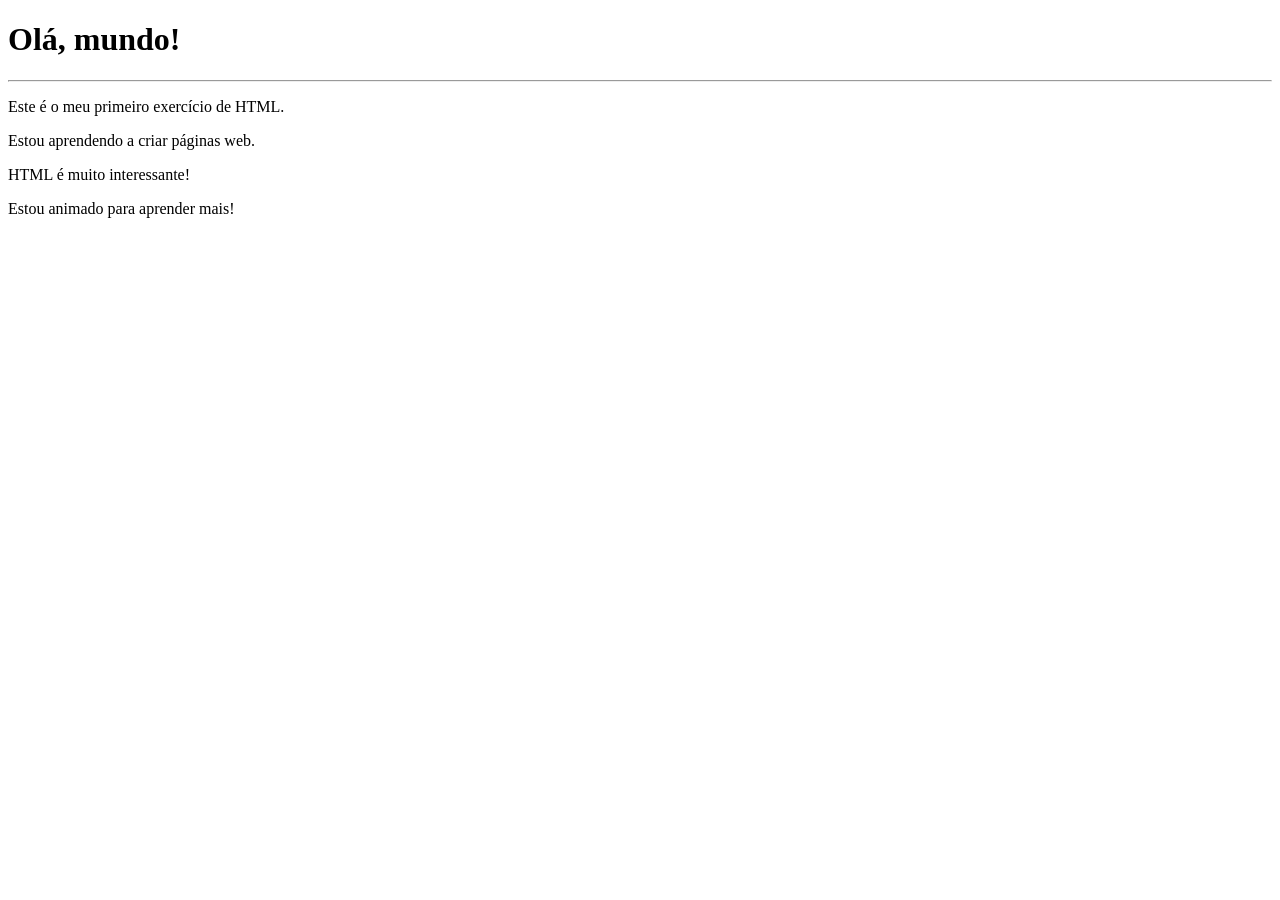
==== index.html @ c07a18fd "Adicionando primeiro HTML" ====
<!DOCTYPE html>
<html lang="pt-BR">
<head>
    <meta charset="UTF-8">
    <meta name="viewport" content="width=device-width, initial-scale=1.0">
    <title>Meu primeiro Exerc</title>
</head>
<body>
    <h1>Olá, mundo!</h1>
    <hr>
    <p>Este é o meu primeiro exercício de HTML.</p> 
    <p>Estou aprendendo a criar páginas web.</p>
    <p>HTML é muito interessante!</p>
    <p>Estou animado para aprender mais!</p>

</body>
</html>
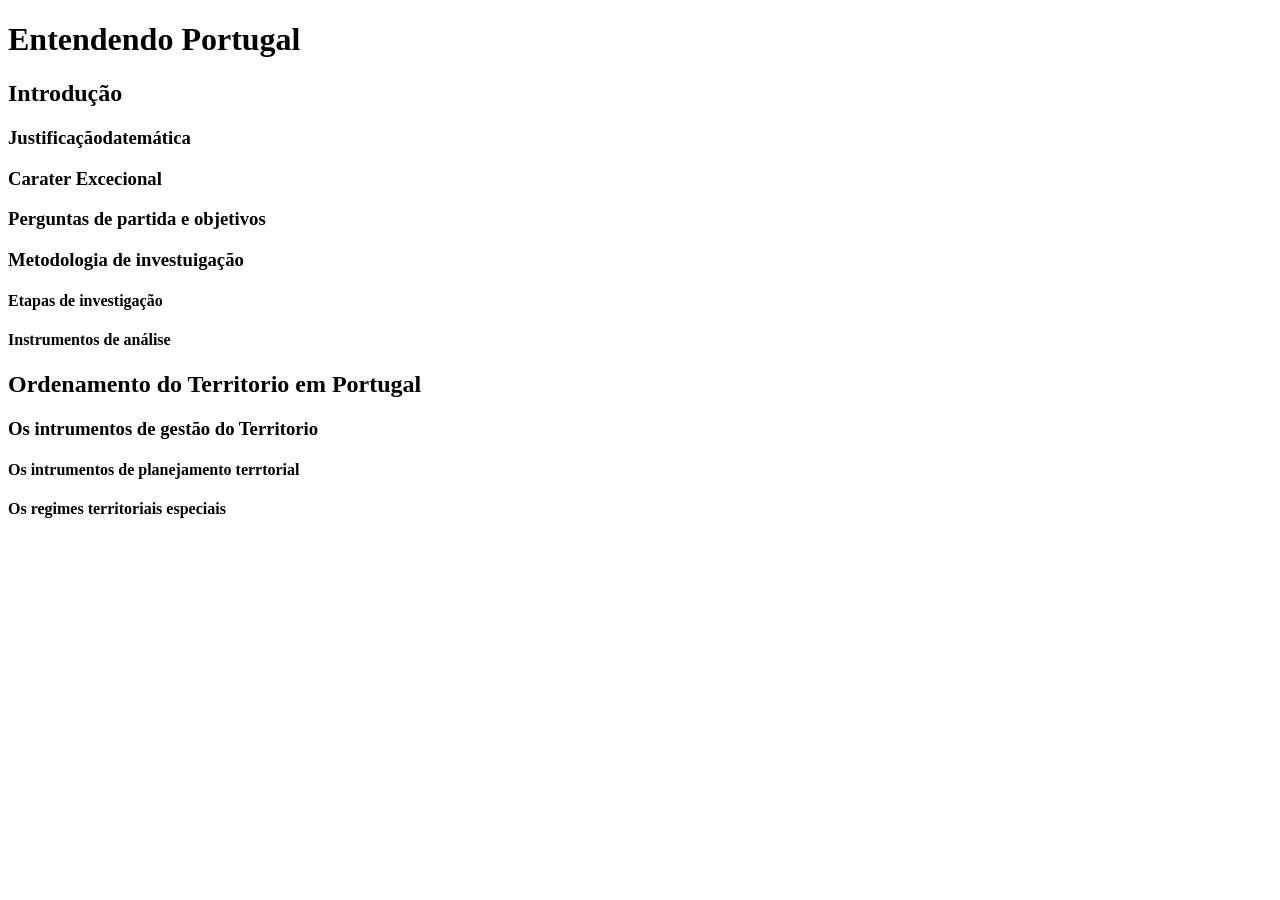
==== commit 55c8a2ed: "Aprendendo usar títulos" ====
--- a/index.html
+++ b/index.html
@@ -3,15 +3,20 @@
 <head>
     <meta charset="UTF-8">
     <meta name="viewport" content="width=device-width, initial-scale=1.0">
-    <title>Meu primeiro Exerc</title>
+    <title>Hierarquia de titulos</title>
 </head>
 <body>
-    <h1>Olá, mundo!</h1>
-    <hr>
-    <p>Este é o meu primeiro exercício de HTML.</p> 
-    <p>Estou aprendendo a criar páginas web.</p>
-    <p>HTML é muito interessante!</p>
-    <p>Estou animado para aprender mais!</p>
-
+    <h1>Entendendo Portugal</h1>
+    <h2>Introdução</h2>
+    <h3>Justificaçãodatemática</h3>
+    <h3>Carater Excecional</h3>
+    <h3>Perguntas de partida e objetivos </h3>
+    <h3>Metodologia de investuigação</h3>
+    <h4>Etapas de investigação</h4>
+    <h4>Instrumentos de análise</h4>
+    <h2>Ordenamento do Territorio em Portugal</h2>
+    <h3>Os intrumentos de gestão do Territorio</h3>
+    <h4>Os intrumentos de planejamento terrtorial</h4>
+    <h4>Os regimes territoriais especiais</h4>
 </body>
 </html>
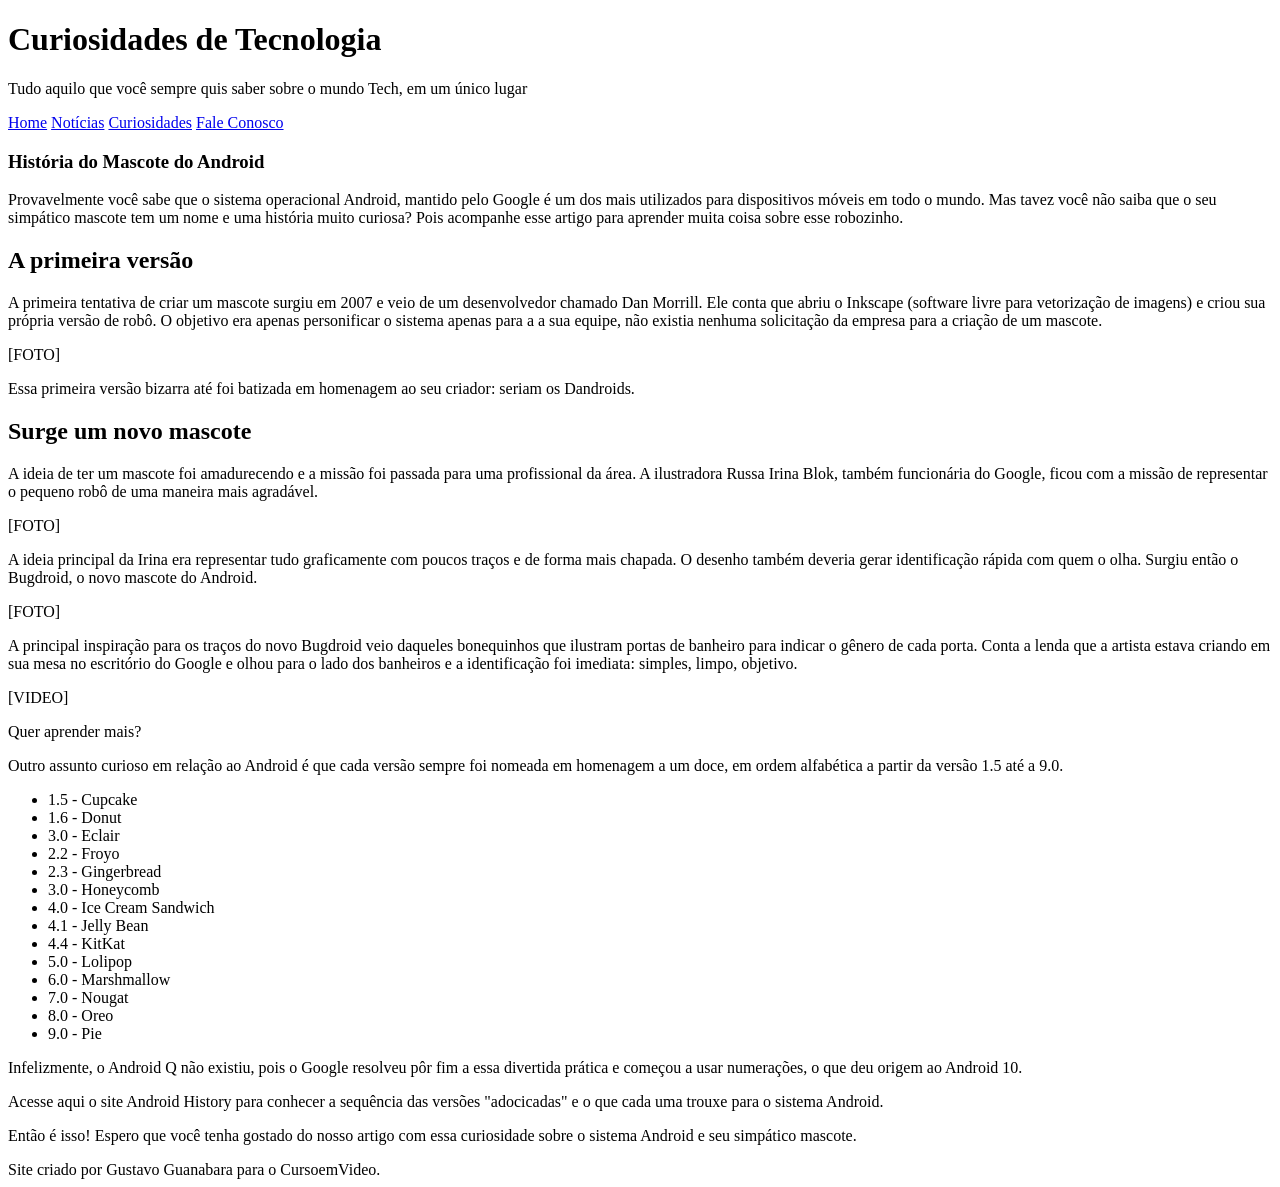
==== commit 1fb95891: "Desafio site Android Desafio para fazer um site demonstrativo da história do mascote do Android  V1" ====
--- a/index.html
+++ b/index.html
@@ -1,22 +1,97 @@
 <!DOCTYPE html>
-<html lang="pt-BR">
+<html lang="pt-br">
 <head>
     <meta charset="UTF-8">
     <meta name="viewport" content="width=device-width, initial-scale=1.0">
-    <title>Hierarquia de titulos</title>
+    <title>Mascote do Android</title>
+    <link rel="shortcut icon" href="imagens/favicon.ico" type="image/x-icon">
+    <link rel="stylesheet" href="estilo/style.css">
+
 </head>
 <body>
-    <h1>Entendendo Portugal</h1>
-    <h2>Introdução</h2>
-    <h3>Justificaçãodatemática</h3>
-    <h3>Carater Excecional</h3>
-    <h3>Perguntas de partida e objetivos </h3>
-    <h3>Metodologia de investuigação</h3>
-    <h4>Etapas de investigação</h4>
-    <h4>Instrumentos de análise</h4>
-    <h2>Ordenamento do Territorio em Portugal</h2>
-    <h3>Os intrumentos de gestão do Territorio</h3>
-    <h4>Os intrumentos de planejamento terrtorial</h4>
-    <h4>Os regimes territoriais especiais</h4>
+    <header>
+            <h1>Curiosidades de Tecnologia</h1>
+            
+            <p>Tudo aquilo que você sempre quis saber sobre o mundo Tech, em um único lugar</p>
+    </header>
+    <nav>
+        <a href="#">Home</a>
+        <a href="#">Notícias</a>
+        <a href="#">Curiosidades</a>
+        <a href="#">Fale Conosco</a>
+    </nav>
+<main>
+    <article>
+        <section>
+            <h1>História do Mascote do Android</h1>
+        
+            <p>Provavelmente você sabe que o sistema operacional Android, mantido pelo Google é um dos mais utilizados para dispositivos móveis em todo o mundo. Mas tavez você não saiba que o seu simpático mascote tem um nome e uma história muito curiosa? Pois acompanhe esse artigo para aprender muita coisa sobre esse robozinho.</p>
+        </section>
+        
+        <section>
+            <h2>A primeira versão</h2>
+        
+            <p>A primeira tentativa de criar um mascote surgiu em 2007 e veio de um desenvolvedor chamado Dan Morrill. Ele conta que abriu o Inkscape (software livre para vetorização de imagens) e criou sua própria versão de robô. O objetivo era apenas personificar o sistema apenas para a a sua equipe, não existia nenhuma solicitação da empresa para a criação de um mascote.</p>
+        
+            [FOTO]
+        
+            <p>Essa primeira versão bizarra até foi batizada em homenagem ao seu criador: seriam os Dandroids.</p>
+        
+        </section>
+        <section>
+            <h2>Surge um novo mascote</h2>
+        
+            <p>A ideia de ter um mascote foi amadurecendo e a missão foi passada para uma profissional da área. A ilustradora Russa Irina Blok, também funcionária do Google, ficou com a missão de representar o pequeno robô de uma maneira mais agradável.</p>
+        
+            [FOTO]
+        
+            <p>A ideia principal da Irina era representar tudo graficamente com poucos traços e de forma mais chapada. O desenho também deveria gerar identificação rápida com quem o olha. Surgiu então o Bugdroid, o novo mascote do Android.</p>
+        
+            [FOTO]
+        
+            <p>A principal inspiração para os traços do novo Bugdroid veio daqueles bonequinhos que ilustram portas de banheiro para indicar o gênero de cada porta. Conta a lenda que a artista estava criando em sua mesa no escritório do Google e olhou para o lado dos banheiros e a identificação foi imediata: simples, limpo, objetivo.</p>
+        
+            [VIDEO]
+        
+        </section>
+        <section>
+            <aside>
+                <p>Quer aprender mais?</p>
+        
+                <p>Outro assunto curioso em relação ao Android é que cada versão sempre foi nomeada em homenagem a um doce, em ordem alfabética a partir da versão 1.5 até a 9.0.</p>
+        
+                <ul>
+                    <li>1.5 - Cupcake</li>
+                    <li>1.6 - Donut</li>
+                    <li>3.0 - Eclair</li>
+                    <li>2.2 - Froyo</li>
+                    <li>2.3 - Gingerbread</li>
+                    <li>3.0 - Honeycomb</li>
+                    <li>4.0 - Ice Cream Sandwich</li>
+                    <li>4.1 - Jelly Bean</li>
+                    <li>4.4 - KitKat</li>
+                    <li>5.0 - Lolipop</li>
+                    <li>6.0 - Marshmallow</li>
+                    <li>7.0 - Nougat</li>
+                    <li>8.0 - Oreo</li>
+                    <li>9.0 - Pie</li>
+                </ul>
+        
+                <p>Infelizmente, o Android Q não existiu, pois o Google resolveu pôr fim a essa divertida prática e começou a usar numerações, o que deu origem ao Android 10.</p>
+        
+                <p>Acesse aqui o site Android History para conhecer a sequência das versões "adocicadas" e o que cada uma trouxe para o sistema Android.</p>
+        
+            </aside>
+        
+        </section>
+        <section>
+            <p>Então é isso! Espero que você tenha gostado do nosso artigo com essa curiosidade sobre o sistema Android e seu simpático mascote.</p>
+        </section>
+    </article>
+</main>
+         
+<footer>
+    Site criado por Gustavo Guanabara para o CursoemVideo.
+</footer>
 </body>
 </html>
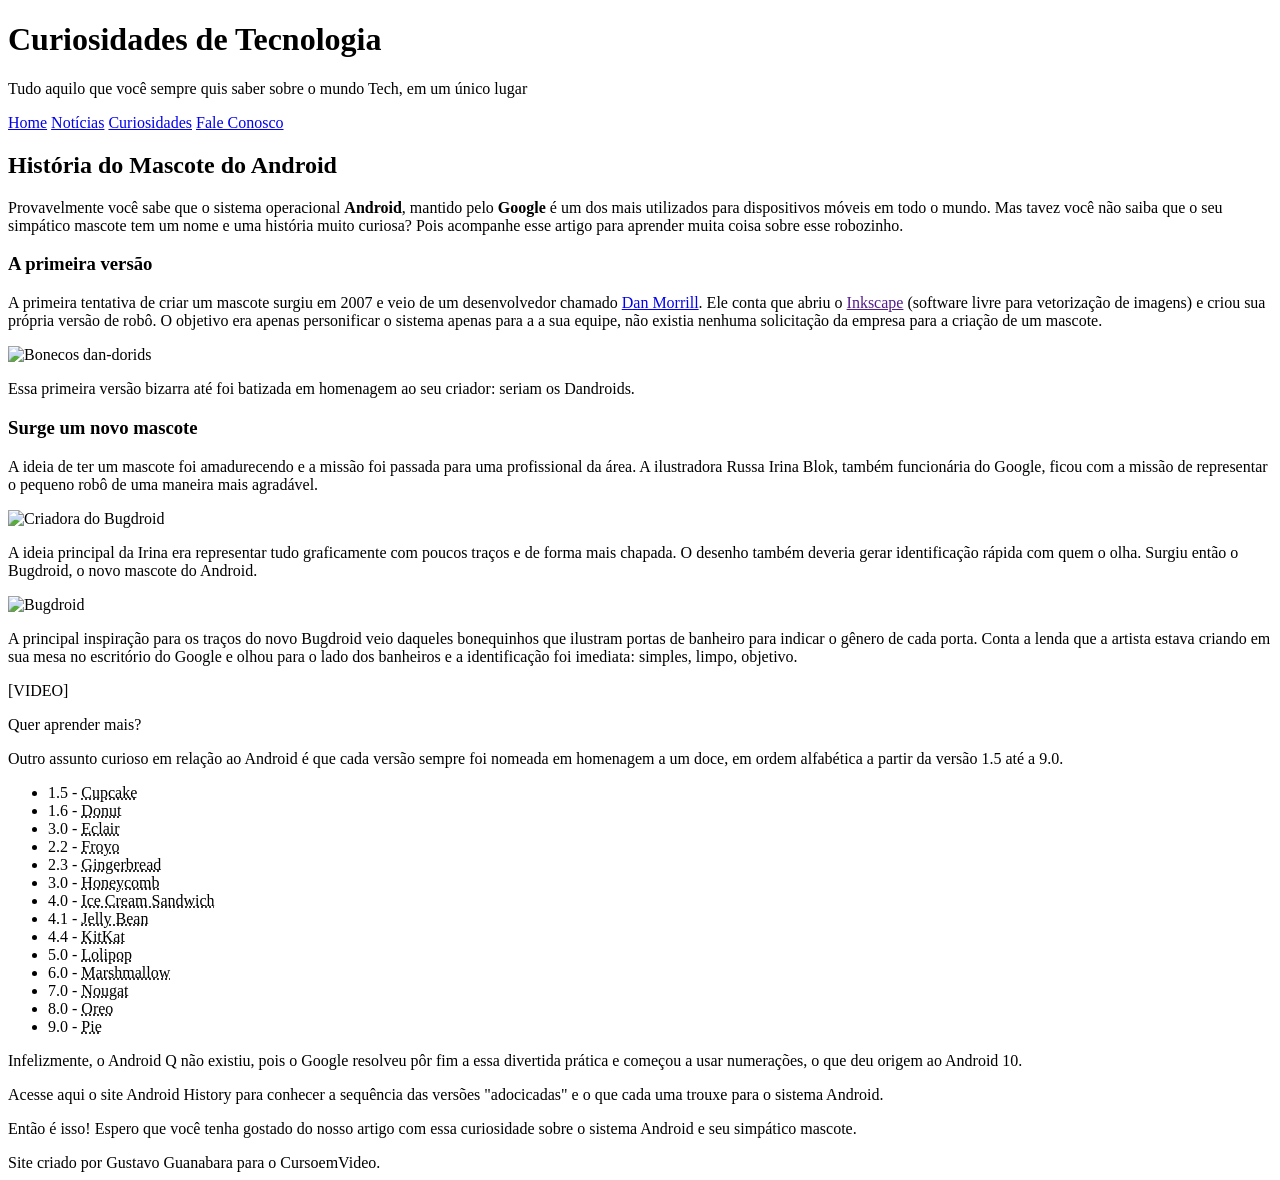
==== commit 38822d36: "Site Bugdroid atualizado Atualização de fotos e uso de alguns links" ====
--- a/index.html
+++ b/index.html
@@ -23,31 +23,33 @@
 <main>
     <article>
         <section>
-            <h1>História do Mascote do Android</h1>
+            <h2>História do Mascote do Android</h3>
         
-            <p>Provavelmente você sabe que o sistema operacional Android, mantido pelo Google é um dos mais utilizados para dispositivos móveis em todo o mundo. Mas tavez você não saiba que o seu simpático mascote tem um nome e uma história muito curiosa? Pois acompanhe esse artigo para aprender muita coisa sobre esse robozinho.</p>
+            <p>Provavelmente você sabe que o sistema operacional <strong>Android</strong>, mantido pelo <strong>Google</strong> é um dos mais utilizados para dispositivos móveis em todo o mundo. Mas tavez você não saiba que o seu simpático mascote tem um nome e uma história muito curiosa? Pois acompanhe esse artigo para aprender muita coisa sobre esse robozinho.</p>
         </section>
         
         <section>
-            <h2>A primeira versão</h2>
+            <h3>A primeira versão</h3>
         
-            <p>A primeira tentativa de criar um mascote surgiu em 2007 e veio de um desenvolvedor chamado Dan Morrill. Ele conta que abriu o Inkscape (software livre para vetorização de imagens) e criou sua própria versão de robô. O objetivo era apenas personificar o sistema apenas para a a sua equipe, não existia nenhuma solicitação da empresa para a criação de um mascote.</p>
+            <p>A primeira tentativa de criar um mascote surgiu em 2007 e veio de um desenvolvedor chamado <a href="https://ausdroid.net/news/2013/01/04/dan-morrill-shows-us-the-android-mascots-that-could-have-been/" target="_blank">Dan Morrill</a>. Ele conta que abriu o <a href="" target="_blank">Inkscape</a> (software livre para vetorização de imagens) e criou sua própria versão de robô. O objetivo era apenas personificar o sistema apenas para a a sua equipe, não existia nenhuma solicitação da empresa para a criação de um mascote.</p>
         
-            [FOTO]
+            <img src="imagens/dan-droids.png" alt="Bonecos dan-dorids">
+
+
         
             <p>Essa primeira versão bizarra até foi batizada em homenagem ao seu criador: seriam os Dandroids.</p>
         
         </section>
         <section>
-            <h2>Surge um novo mascote</h2>
+            <h3>Surge um novo mascote</h3>
         
             <p>A ideia de ter um mascote foi amadurecendo e a missão foi passada para uma profissional da área. A ilustradora Russa Irina Blok, também funcionária do Google, ficou com a missão de representar o pequeno robô de uma maneira mais agradável.</p>
         
-            [FOTO]
+            <img src="imagens/irina-blok.jpg" alt="Criadora do Bugdroid">
         
             <p>A ideia principal da Irina era representar tudo graficamente com poucos traços e de forma mais chapada. O desenho também deveria gerar identificação rápida com quem o olha. Surgiu então o Bugdroid, o novo mascote do Android.</p>
         
-            [FOTO]
+            <img src="imagens/bugdroid.png" alt="Bugdroid">
         
             <p>A principal inspiração para os traços do novo Bugdroid veio daqueles bonequinhos que ilustram portas de banheiro para indicar o gênero de cada porta. Conta a lenda que a artista estava criando em sua mesa no escritório do Google e olhou para o lado dos banheiros e a identificação foi imediata: simples, limpo, objetivo.</p>
         
@@ -61,20 +63,20 @@
                 <p>Outro assunto curioso em relação ao Android é que cada versão sempre foi nomeada em homenagem a um doce, em ordem alfabética a partir da versão 1.5 até a 9.0.</p>
         
                 <ul>
-                    <li>1.5 - Cupcake</li>
-                    <li>1.6 - Donut</li>
-                    <li>3.0 - Eclair</li>
-                    <li>2.2 - Froyo</li>
-                    <li>2.3 - Gingerbread</li>
-                    <li>3.0 - Honeycomb</li>
-                    <li>4.0 - Ice Cream Sandwich</li>
-                    <li>4.1 - Jelly Bean</li>
-                    <li>4.4 - KitKat</li>
-                    <li>5.0 - Lolipop</li>
-                    <li>6.0 - Marshmallow</li>
-                    <li>7.0 - Nougat</li>
-                    <li>8.0 - Oreo</li>
-                    <li>9.0 - Pie</li>
+                    <li>1.5 - <abbr title="Bolo de copo">Cupcake</abbr></li>
+                    <li>1.6 - <abbr title="Rosquinha">Donut</abbr></li>
+                    <li>3.0 - <abbr title="Bomba">Eclair</abbr></li>
+                    <li>2.2 - <abbr title="Iogurte congelado">Froyo</abbr></li>
+                    <li>2.3 - <abbr title="Biscoito de gengibre">Gingerbread</abbr></li>
+                    <li>3.0 - <abbr title="Favo de mel">Honeycomb</abbr></li>
+                    <li>4.0 - <abbr title="Sanduiche de sorvete">Ice Cream Sandwich</abbr></li>
+                    <li>4.1 - <abbr title="Jujuba">Jelly Bean</abbr></li>
+                    <li>4.4 - <abbr title="KitKat">KitKat</abbr></li>
+                    <li>5.0 - <abbr title="Pirulito">Lolipop</abbr></li>
+                    <li>6.0 - <abbr title="Marshmallow">Marshmallow</abbr></li>
+                    <li>7.0 - <abbr title="Torrone">Nougat</abbr></li>
+                    <li>8.0 - <abbr title="Oreo">Oreo</abbr></li>
+                    <li>9.0 - <abbr title="Torta">Pie</abbr></li>
                 </ul>
         
                 <p>Infelizmente, o Android Q não existiu, pois o Google resolveu pôr fim a essa divertida prática e começou a usar numerações, o que deu origem ao Android 10.</p>
